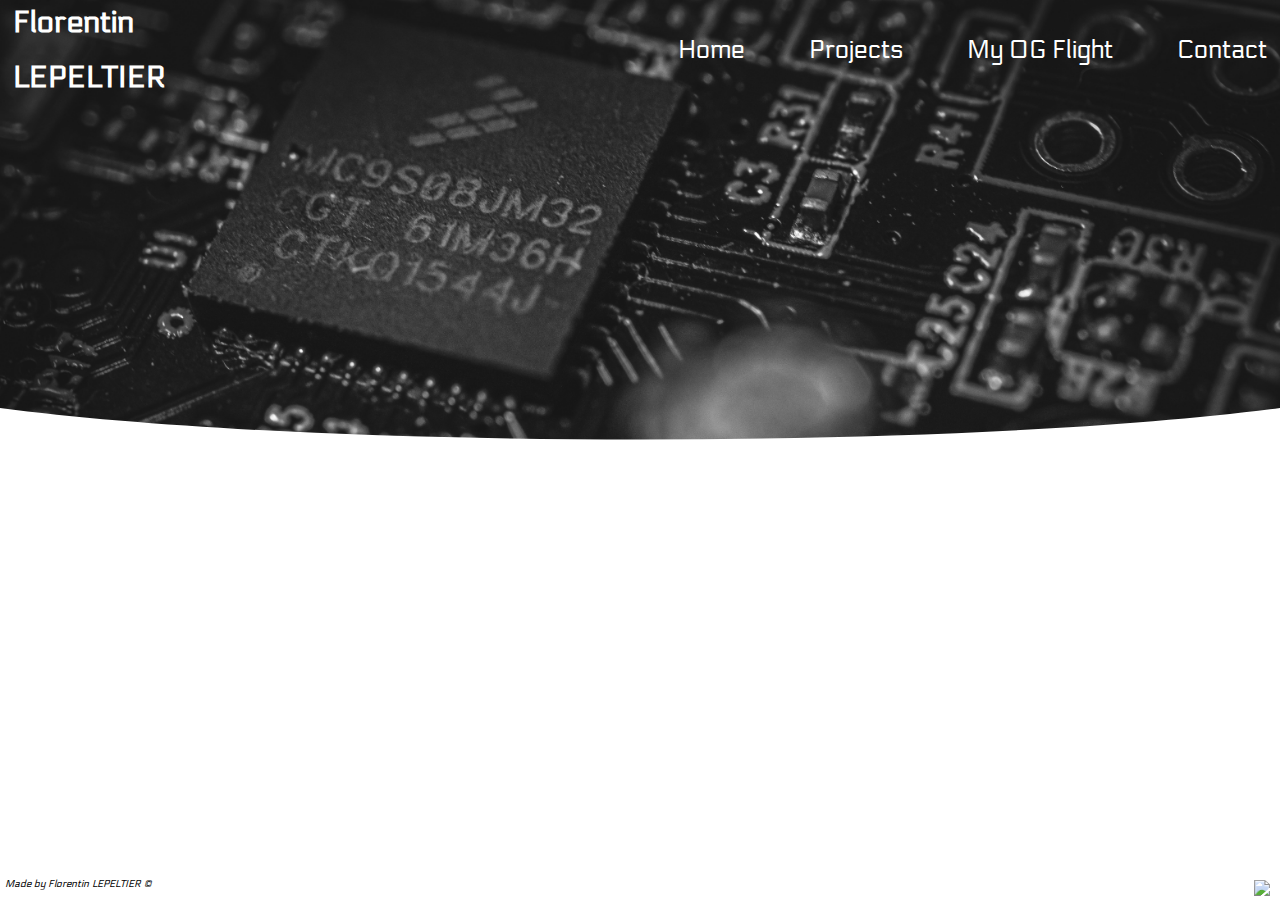
==== index.html @ 374e4d70 "Start of website project" ====
<!DOCTYPE html>
<html>

	<head>
		<meta charset="utf-8">
		<title>Florentin's website</title>
		<link rel="stylesheet" type="text/css" href="css/base.css">
		<link rel="stylesheet" type="text/css" href="css/header.css">
		<link rel="stylesheet" type="text/css" href="css/footer.css">
		<link href="https://fonts.googleapis.com/css2?family=Electrolize&display=swap" rel="stylesheet">
	</head>

	<!--Contenu-->
	<body>

		<div class="header">
			<div class="header__texture"></div>
			<div class="header__mask">
				<svg width="100%" height="100%" viewBox="0 0 100 100" preserveAspectRatio="none">
						<path d="M0 100 L 0 0 C 25 100 75 100 100 0 L 100 100" fill="#fff"></path>
				</svg>
			</div>
			<div class="container">
				<div class="header__navbar">
					<div class="header__navbar--logo">
				 		<h1 class="header__navbar--logo-title">Florentin</h1>
						<h1 class="header__navbar--logo-title">LEPELTIER</h1>
					</div>
					<div class="header__navbar--menu">
						<a href="#"							class= "header__navbar--menu-link" >Home</a>
						<a href="projects.html" class= "header__navbar--menu-link" >Projects</a>
						<a href="contact.html"  class= "header__navbar--menu-link">My 0G Flight</a>
						<a href="contact.html"  class= "header__navbar--menu-link">Contact</a>
					</div>
				</div>
			</div>
		</div>


		<div class = "footer">
			<div class="footer__logo-eseo">
				<img class ="eseo_logo" src="img/eseo_logo.png" width ="125">
			</div>
			<div class="footer__author">
				<p class="author">Made by Florentin LEPELTIER &copy;</p>
			</div>

		</div>
	</body>

	<foot>
	</foot>

</html>
---- css/base.css ----
body, html {
	margin : 0;
	padding : 0;
}
.container {
  width: 98%;
  margin: auto;
	position : relative;
	z-index: 999;
}
---- css/header.css ----
.header {
  height : 450px;
  width : 100%;
  background: #000;
  position : relative;
}

.header__texture {
  width: 100%;
  height: 100%;
  position : absolute;
  top: 0;left: 0;
  background: url('../img/startup.jpg');
  background-size: cover;
  z-index : 1;
}

.header__mask {
  position: absolute;
  bottom: 0;
  background: 0 0;
  height: 42px;
  width : 100%;
  z-index : 10;
}

.header__navbar {
  width: 100%;
  height : 100px;
  display: flex;
  flex-direction: row;
  justify-content: space-between;
  align-items: center;

}

.header__navbar--logo-title {
  color : #fff;
  font-size: 30px;
  font-family: 'Electrolize', sans-serif;
}


.header__navbar--menu-link {
  margin-left: 60px;
  color: #fff;
  text-decoration: none;
  font-size: 25px;
  font-family: 'Electrolize', sans-serif;
}
---- css/footer.css ----
.footer{
  position: absolute;
  bottom: 0px;
  width : 100%;
  height: 60px;
  /*border-top-width: medium;
  border-top-color: #000;*/
}

.footer__logo-eseo{
  position : absolute;
  right : 10px;
  bottom : 0px;
}

.footer__author{
  font-size: 10px;
  font-style: italic;
  font-family:'Electrolize', sans-serif;;
  position : absolute;
  bottom : 0px;
  left : 5px;
}
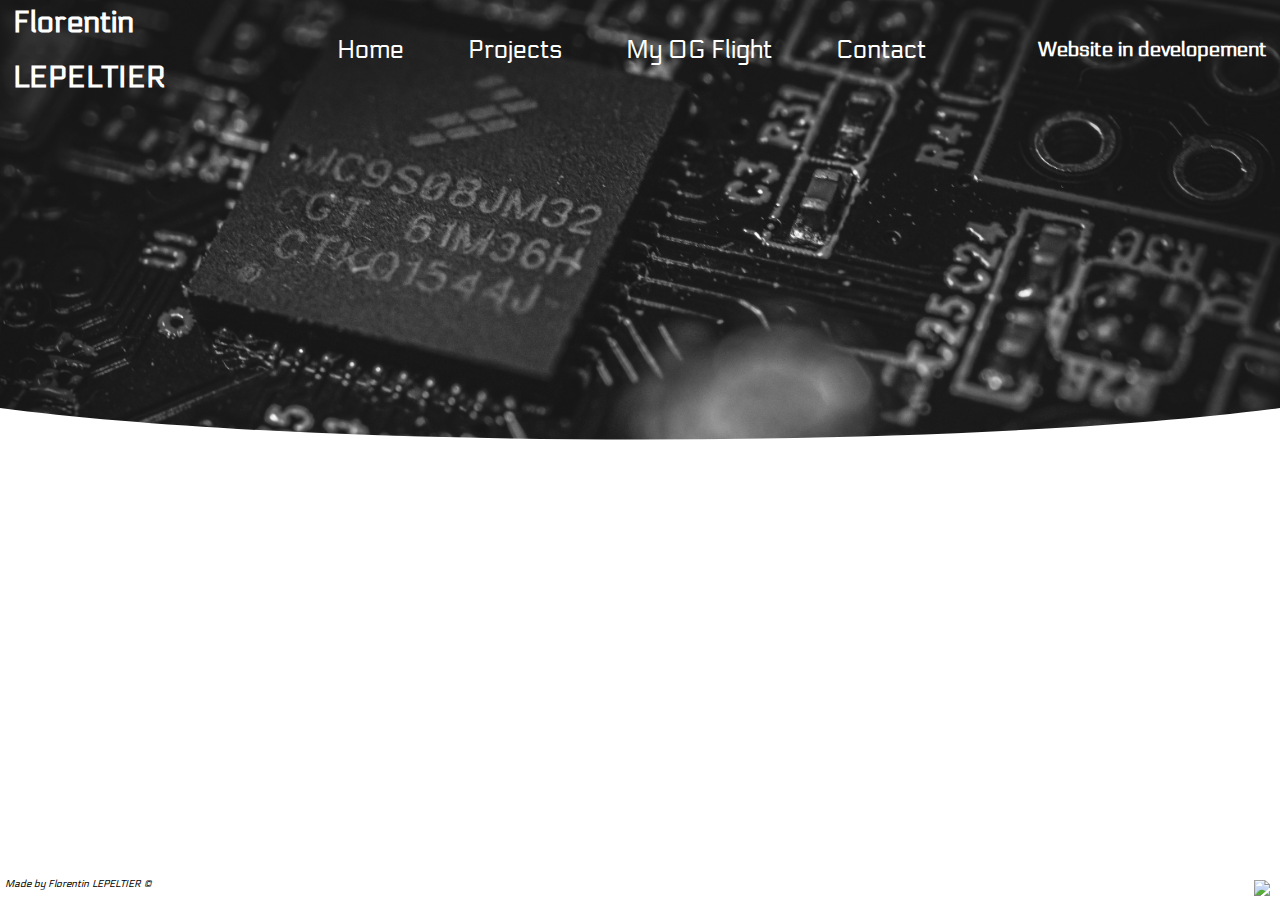
==== commit 18eb4883: "Update "wb in dev"" ====
--- a/index.html
+++ b/index.html
@@ -32,6 +32,9 @@
 						<a href="contact.html"  class= "header__navbar--menu-link">My 0G Flight</a>
 						<a href="contact.html"  class= "header__navbar--menu-link">Contact</a>
 					</div>
+					<div class="message">
+						<h1>Website in developement</h1>
+					</div>
 				</div>
 			</div>
 		</div>
--- a/css/header.css
+++ b/css/header.css
@@ -48,3 +48,9 @@
   font-size: 25px;
   font-family: 'Electrolize', sans-serif;
 }
+
+.message h1{
+  font-size: 20px;
+  font-family: 'Electrolize', sans-serif;
+  color: #fff;
+}
